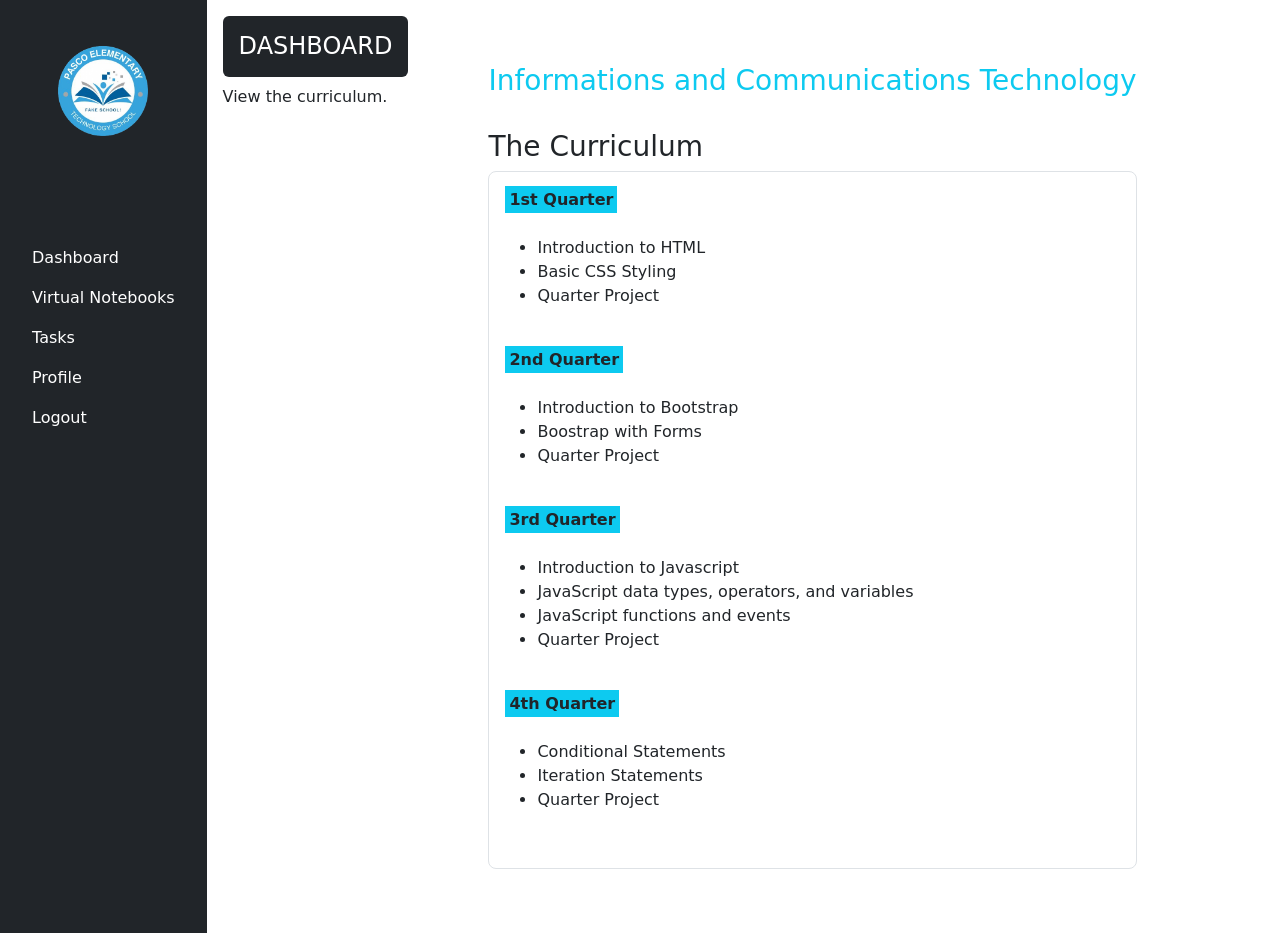
==== dashboard.html @ bd9564c8 "update main" ====
<!DOCTYPE html>
<html lang="en">
<head>
    <meta charset="UTF-8">
    <meta name="viewport" content="width=device-width, initial-scale=1.0">
    <title>Q4 Project</title>
    <!-- BOOTSTRAP -->

    <link href="https://cdn.jsdelivr.net/npm/bootstrap@5.3.3/dist/css/bootstrap.min.css" rel="stylesheet">
    <script src="https://cdn.jsdelivr.net/npm/bootstrap@5.3.3/dist/js/bootstrap.bundle.min.js"></script>

    <link rel="stylesheet" href="style.css">
</head>
<body>
    
    <!--NAVIGATION-->
    <div class="d-flex min-vh-100">
        <div class="sidebar d-flex flex-column p-3 bg-dark">
        <div class="text-center mb-4">
            <a href=""><img src="school.png" alt="logo" id="otherIMG"></a>
            </div>
            <br>
            <div class="menu">
            <ul class="nav flex-column mt-4">
                <li><a class="nav-link text-white" href="dashboard.html">Dashboard</a></li>
                <li><a class="nav-link text-white" href="notebooks.html">Virtual Notebooks</a></li>
                <li><a class="nav-link text-white" href="tasks.html">Tasks</a></li>
                <li><a class="nav-link text-white" href="profile.html">Profile</a></li>
                <li><a class="nav-link text-white" href="index.html">Logout</a></li>
            </ul>
        </div>
        </div>

    <!-- COLUMN 2: NOTEBOOK -->
         <div class="p-3">
            <h4 class="bg-dark text-white rounded p-3">DASHBOARD</h4>
            <p>View the curriculum.</p>
        </div>
        
    <!-- COLUMN : INDIVIDUAL VN -->
        <div class="indiv-vn p-3 align-items-stretch float">

            <div class="p-5 me-5 mr-5">
                
                <h3 class="text-info">Informations and Communications Technology</h3>
                <br>
                <h3>The Curriculum</h3>

                <div class="bg-white rounded-3 border p-3">

                    <label><span class="bg-info p-1"><b>1st Quarter</b></span></label>
                    <br>
                    <br>
                    <ul>
                        <li>Introduction to HTML</li>
                        <li>Basic CSS Styling</li>
                        <li>Quarter Project</li>
                    </ul>
                    <br>

                    <label><span class="bg-info p-1"><b>2nd Quarter</b></span></label>
                    <br>
                    <br>
                    <ul>
                        <li>Introduction to Bootstrap</li>
                        <li>Boostrap with Forms</li>
                        <li>Quarter Project</li>
                    </ul>
                    <br>
                    
                    <label><span class="bg-info p-1"><b>3rd Quarter</b></span></label>
                    <br>
                    <br>
                    <ul>
                        <li>Introduction to Javascript</li>
                        <li>JavaScript data types, operators, and variables</li>
                        <li>JavaScript functions and events</li>
                        <li>Quarter Project</li>
                    </ul>
                    <br>

                    <label><span class="bg-info p-1"><b>4th Quarter</b></span></label>
                    <br>
                    <br>
                    <ul>
                        <li>Conditional Statements</li>
                        <li>Iteration Statements</li>
                        <li>Quarter Project</li>
                    </ul>
                    <br>

                </div>

                </div>

            </div>

        </div>
</body>
</html>
---- style.css ----
.card:hover{
    transform: scale(1.05);
}
body{
    background-image: url(https://www.onlygfx.com/wp-content/uploads/2021/04/white-triangle-pattern-seamless-background-2.jpg);
}
#index{
    width: 250px;
}
#otherIMG{
    width: 150px;
}
.card-img-top{
    width: 330px;
    height: 200px;
    object-fit: cover;
}
a:hover{
    text-decoration: underline;
    font-weight: bold;
}
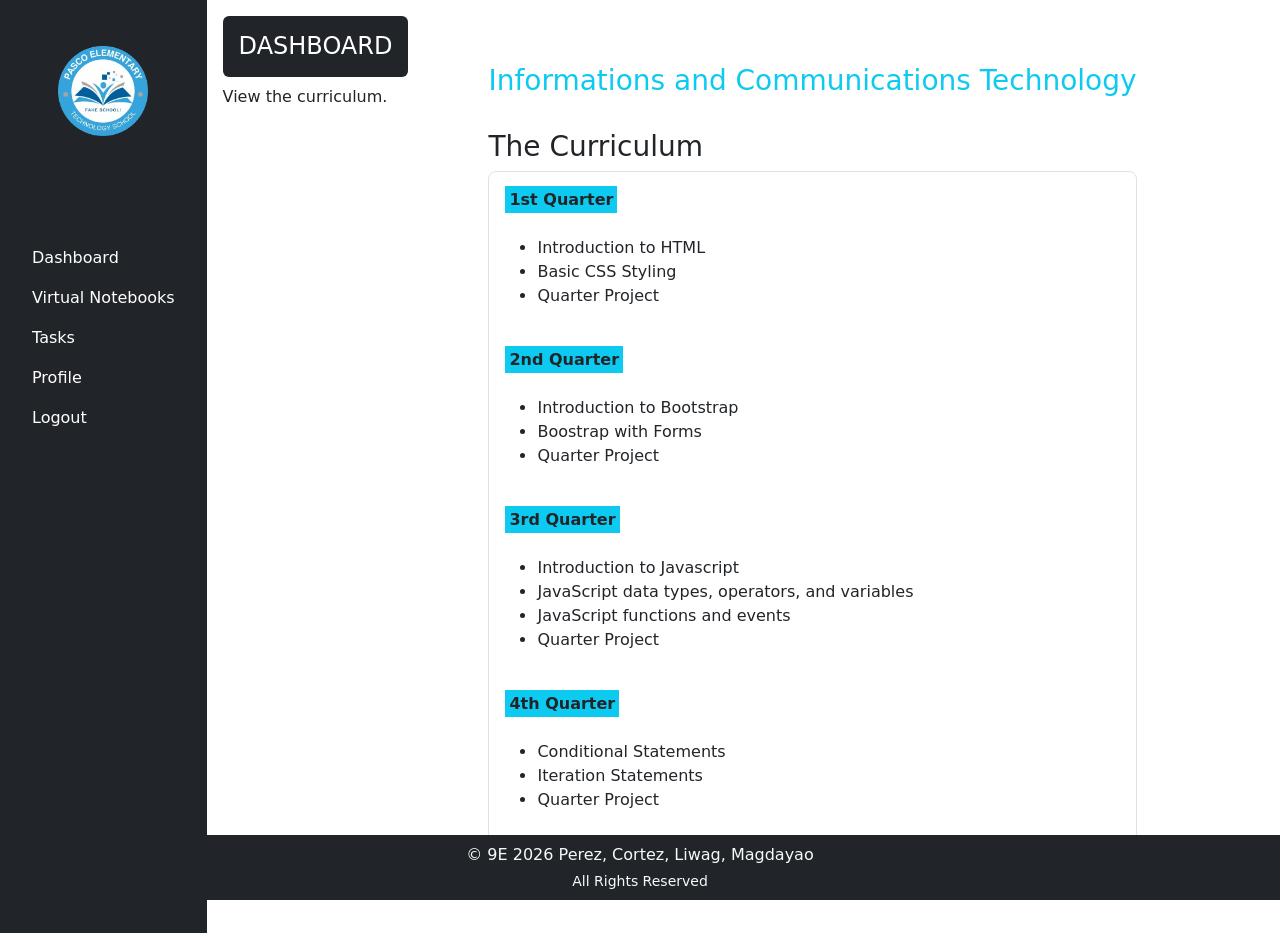
==== commit 7453557c: "Update dashboard.html" ====
--- a/dashboard.html
+++ b/dashboard.html
@@ -96,5 +96,13 @@
             </div>
 
         </div>
+
+    <footer class="bg-dark text-light fixed-bottom p-2 mt-5">
+        <div class="container text-center">
+            <p class="mb-1">&copy; 9E 2026 Perez, Cortez, Liwag, Magdayao</p>
+            <p class="mb-0 small">All Rights Reserved</p>
+        </div>
+    </footer>
+    
 </body>
-</html>+</html>
